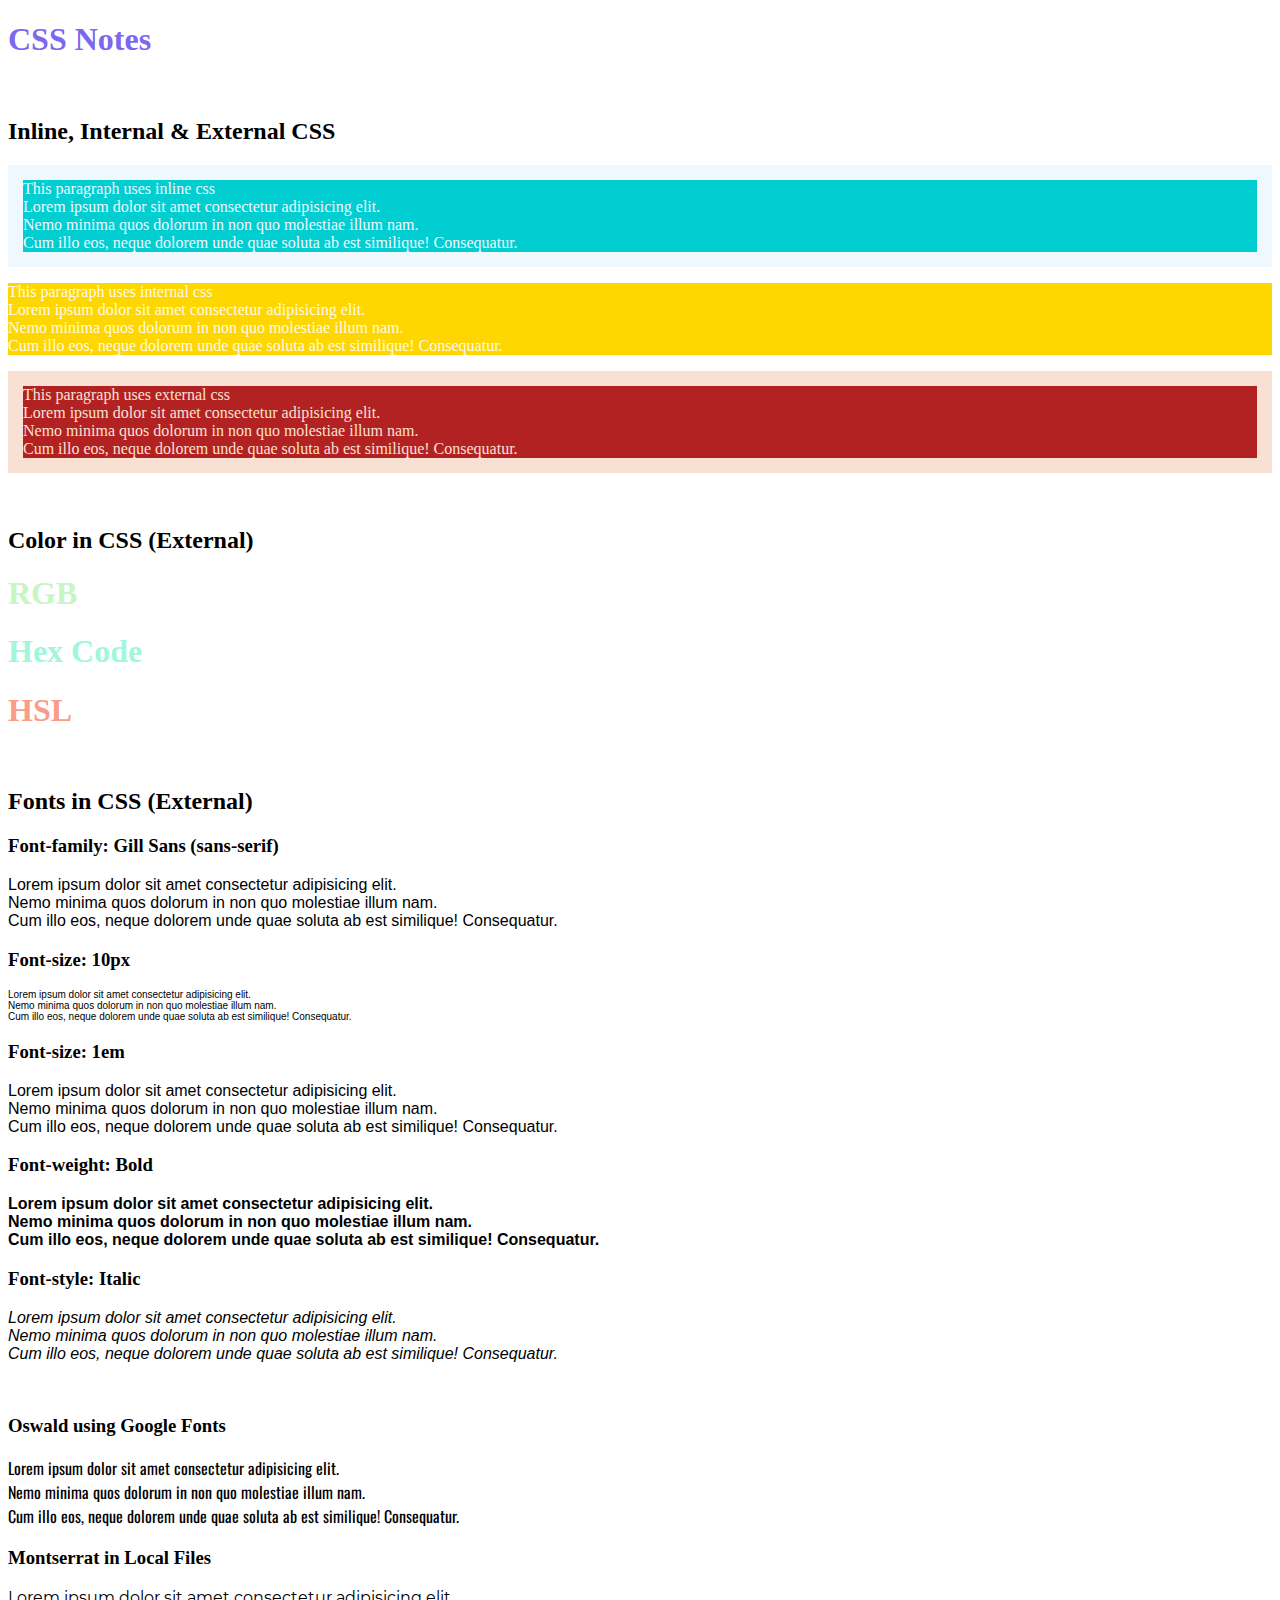
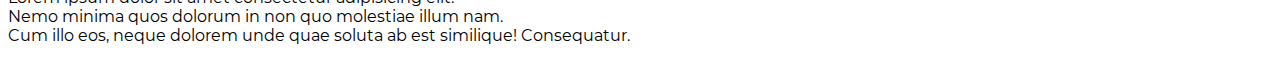
==== css.html @ b07c259b "Add files via upload" ====
<!DOCTYPE html>
<html>
    <head>
        <title>css Notes</title>
        <link rel="stylesheet" href="style.css">

        <link rel="preconnect" href="https://fonts.googleapis.com">
        <link rel="preconnect" href="https://fonts.gstatic.com" crossorigin>
        <link href="https://fonts.googleapis.com/css2?family=Oswald:wght@200..700&display=swap" rel="stylesheet">
        <!-- the above 3 lines create a link to the font 
         Oswald in google fonts-->

    </head>
    <!-- here, inline and internal css is shown,
    the code for external css is 
    in the file styles.css,
    but the code is applied to this document -->
        <style>
            #p2{
                background-color: gold ;color: rgb(254, 250, 230);
            }
            h1{
                color:mediumslateblue;
            }
        </style>
    <body>
        <h1>
            CSS Notes
        </h1>
        <br>
        <h2>
            Inline, Internal & External CSS
        </h2>
        <p id="p1" class="odd" style="background-color:darkturquoise; color:aliceblue"> 
            This paragraph uses inline css <br>
            Lorem ipsum dolor sit amet consectetur adipisicing elit. <br> 
            Nemo minima quos dolorum in non quo molestiae illum nam. <br>
            Cum illo eos, neque dolorem unde quae soluta ab est similique! Consequatur.
        </p>

        <p id="p2" class="even">
            This paragraph uses internal css <br>
            Lorem ipsum dolor sit amet consectetur adipisicing elit. <br> 
            Nemo minima quos dolorum in non quo molestiae illum nam. <br>
            Cum illo eos, neque dolorem unde quae soluta ab est similique! Consequatur.
        </p>

        <p id="p3" class="odd">
            This paragraph uses external css <br>
            Lorem ipsum dolor sit amet consectetur adipisicing elit. <br> 
            Nemo minima quos dolorum in non quo molestiae illum nam. <br>
            Cum illo eos, neque dolorem unde quae soluta ab est similique! Consequatur.
        </p>

        <br>

        <h2>
            Color in CSS (External)
        </h2>
        <h1 id="color1">
            RGB
        </h1>
        <h1 id="color2">
            Hex Code
        </h1>
        <h1 id="color3">
            HSL
        </h1 id="color4">

        <br>

        <h2>
            Fonts in CSS (External)
        </h2>
        <h3>
            Font-family: Gill Sans (sans-serif)
        </h3>
        <p id="font1">
            Lorem ipsum dolor sit amet consectetur adipisicing elit. <br> 
            Nemo minima quos dolorum in non quo molestiae illum nam. <br>
            Cum illo eos, neque dolorem unde quae soluta ab est similique! Consequatur.
        </p>

        <h3>
            Font-size: 10px
        </h3>
        <p id="font2A">
            Lorem ipsum dolor sit amet consectetur adipisicing elit. <br> 
            Nemo minima quos dolorum in non quo molestiae illum nam. <br>
            Cum illo eos, neque dolorem unde quae soluta ab est similique! Consequatur.
        </p>

        <h3>
            Font-size: 1em
        </h3>
        <p id="font2B">
            Lorem ipsum dolor sit amet consectetur adipisicing elit. <br> 
            Nemo minima quos dolorum in non quo molestiae illum nam. <br>
            Cum illo eos, neque dolorem unde quae soluta ab est similique! Consequatur.
        </p>

        <h3>
            Font-weight: Bold
        </h3>
        <p id="font3">
            Lorem ipsum dolor sit amet consectetur adipisicing elit. <br> 
            Nemo minima quos dolorum in non quo molestiae illum nam. <br>
            Cum illo eos, neque dolorem unde quae soluta ab est similique! Consequatur.
        </p>

        <h3>
            Font-style: Italic
        </h3>
        <p id="font4">
            Lorem ipsum dolor sit amet consectetur adipisicing elit. <br> 
            Nemo minima quos dolorum in non quo molestiae illum nam. <br>
            Cum illo eos, neque dolorem unde quae soluta ab est similique! Consequatur.
        </p>

        <br>

        <h3>
            Oswald using Google Fonts
        </h3>
        <p class="oswald-font5">
            Lorem ipsum dolor sit amet consectetur adipisicing elit. <br> 
            Nemo minima quos dolorum in non quo molestiae illum nam. <br>
            Cum illo eos, neque dolorem unde quae soluta ab est similique! Consequatur.
        </p>

        <h3>
            Montserrat in Local Files
        </h3>
        <p id="font6">
            Lorem ipsum dolor sit amet consectetur adipisicing elit. <br> 
            Nemo minima quos dolorum in non quo molestiae illum nam. <br>
            Cum illo eos, neque dolorem unde quae soluta ab est similique! Consequatur.
        </p>

    </body>
</html>
---- style.css ----
#p3{
    background-color: firebrick;
    color: rgb(248, 225, 211);
}

/* use "#" to refer to elements 
with an id in their tag */

.odd{
    border: 15px solid;
}

/* use "." to refer to elements 
with an class in their tag */

/* these can be applied to 
more than one html file*/

#color1{
    color:rgb(200,245,196);
}
#color2{
    color: #A2F6DC;
}
#color3{
    color:hsl(12,89%,75%);
}

#font1{
    font-family:'Gill Sans', 'Gill Sans MT', Calibri, 'Trebuchet MS', sans-serif;
}
#font2A{
    font-family:'Gill Sans', 'Gill Sans MT', Calibri, 'Trebuchet MS', sans-serif;
    font-size: 10px;
}
#font2B{
    font-family:'Gill Sans', 'Gill Sans MT', Calibri, 'Trebuchet MS', sans-serif;
    font-size: 1em;
}
#font3{
    font-family:'Gill Sans', 'Gill Sans MT', Calibri, 'Trebuchet MS', sans-serif;
    font-weight: bold;
}
#font4{
    font-family:'Gill Sans', 'Gill Sans MT', Calibri, 'Trebuchet MS', sans-serif;
    font-style: italic;
}

    /* <uniquifier>: Use a unique and descriptive class name
     <weight>: Use a value from 200 to 700 */

.oswald-font5{
    font-family: "Oswald", sans-serif;
    font-optical-sizing: auto;
    font-weight: 400;
    font-style: normal;
}

@font-face {
    font-family: "Montserrat Regular";
    src: url(Fonts/Montserrat/Montserrat-Regular.ttf);
}
/* it may be a practice to declare the fonts separately
in different font-face if the font is not variable */

#font6{
    font-family: "Montserrat Regular", arial, sans-serif;
    font-style: normal;
}
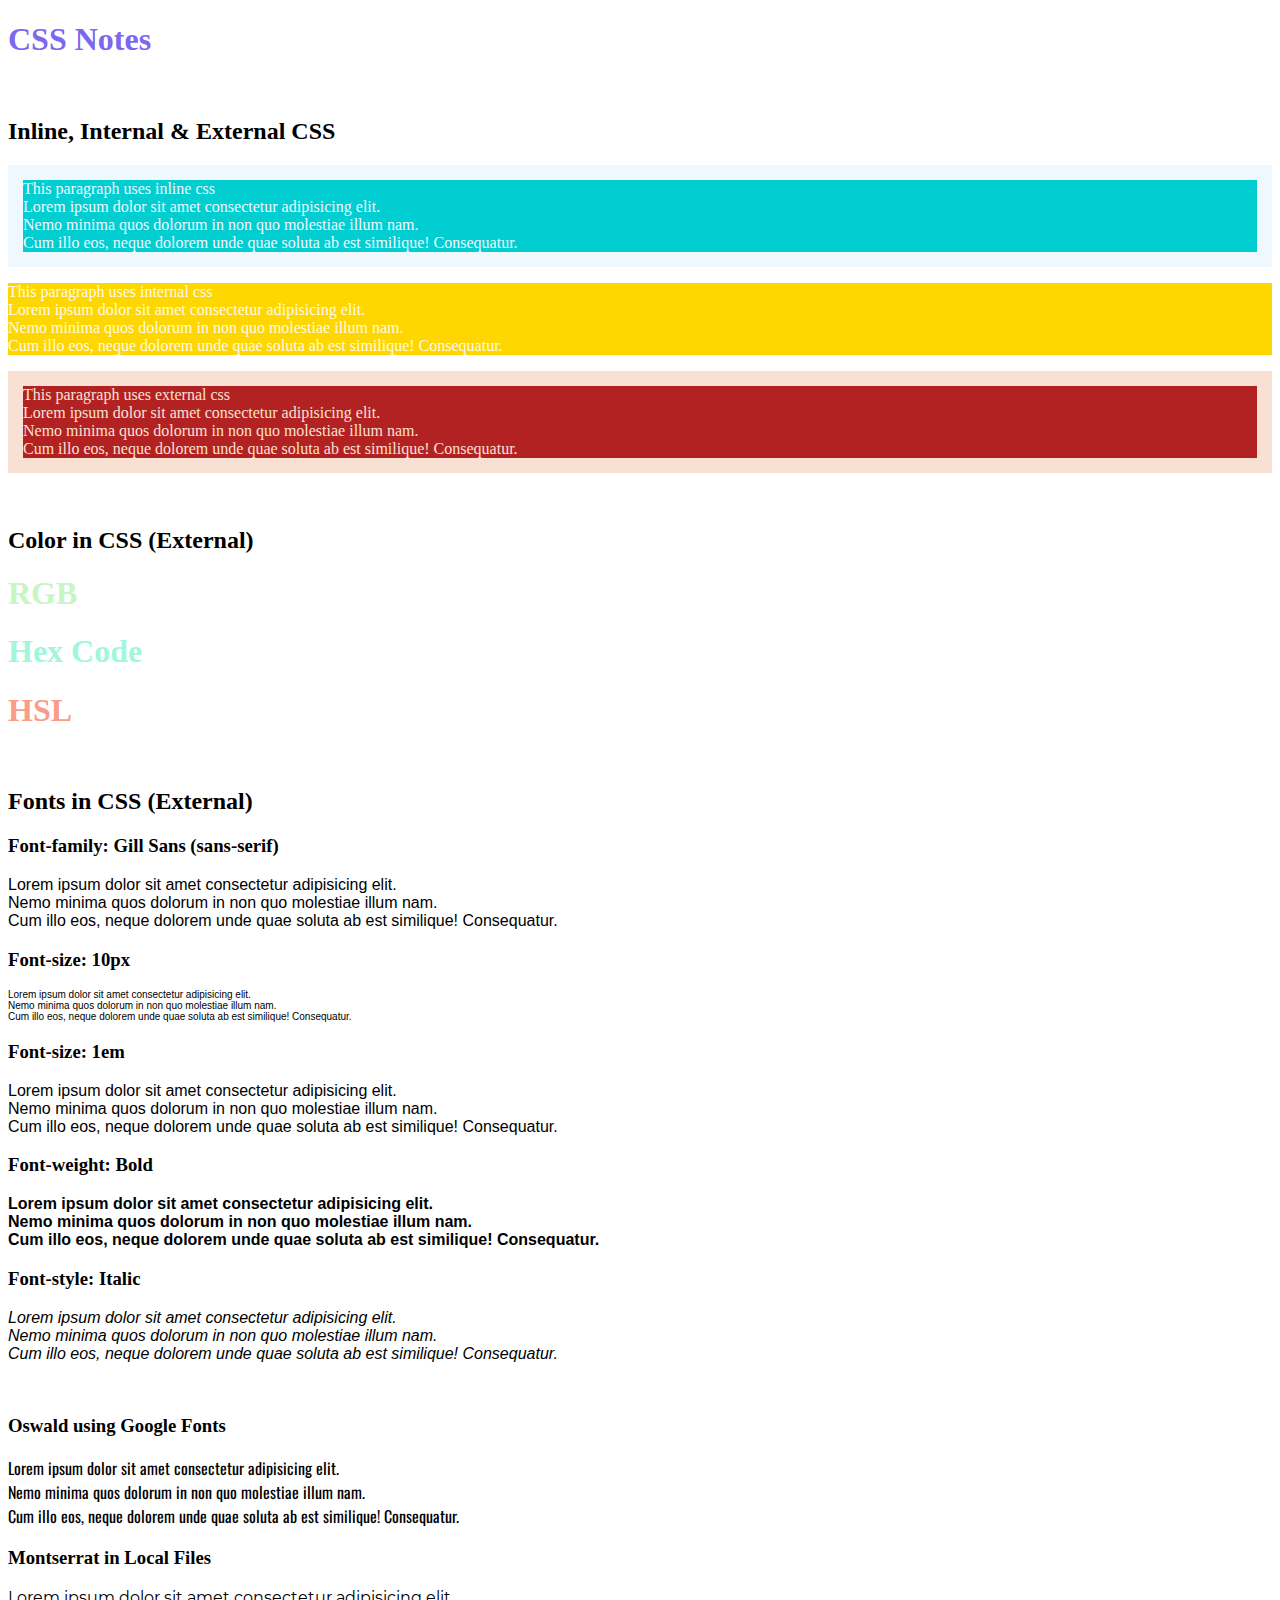
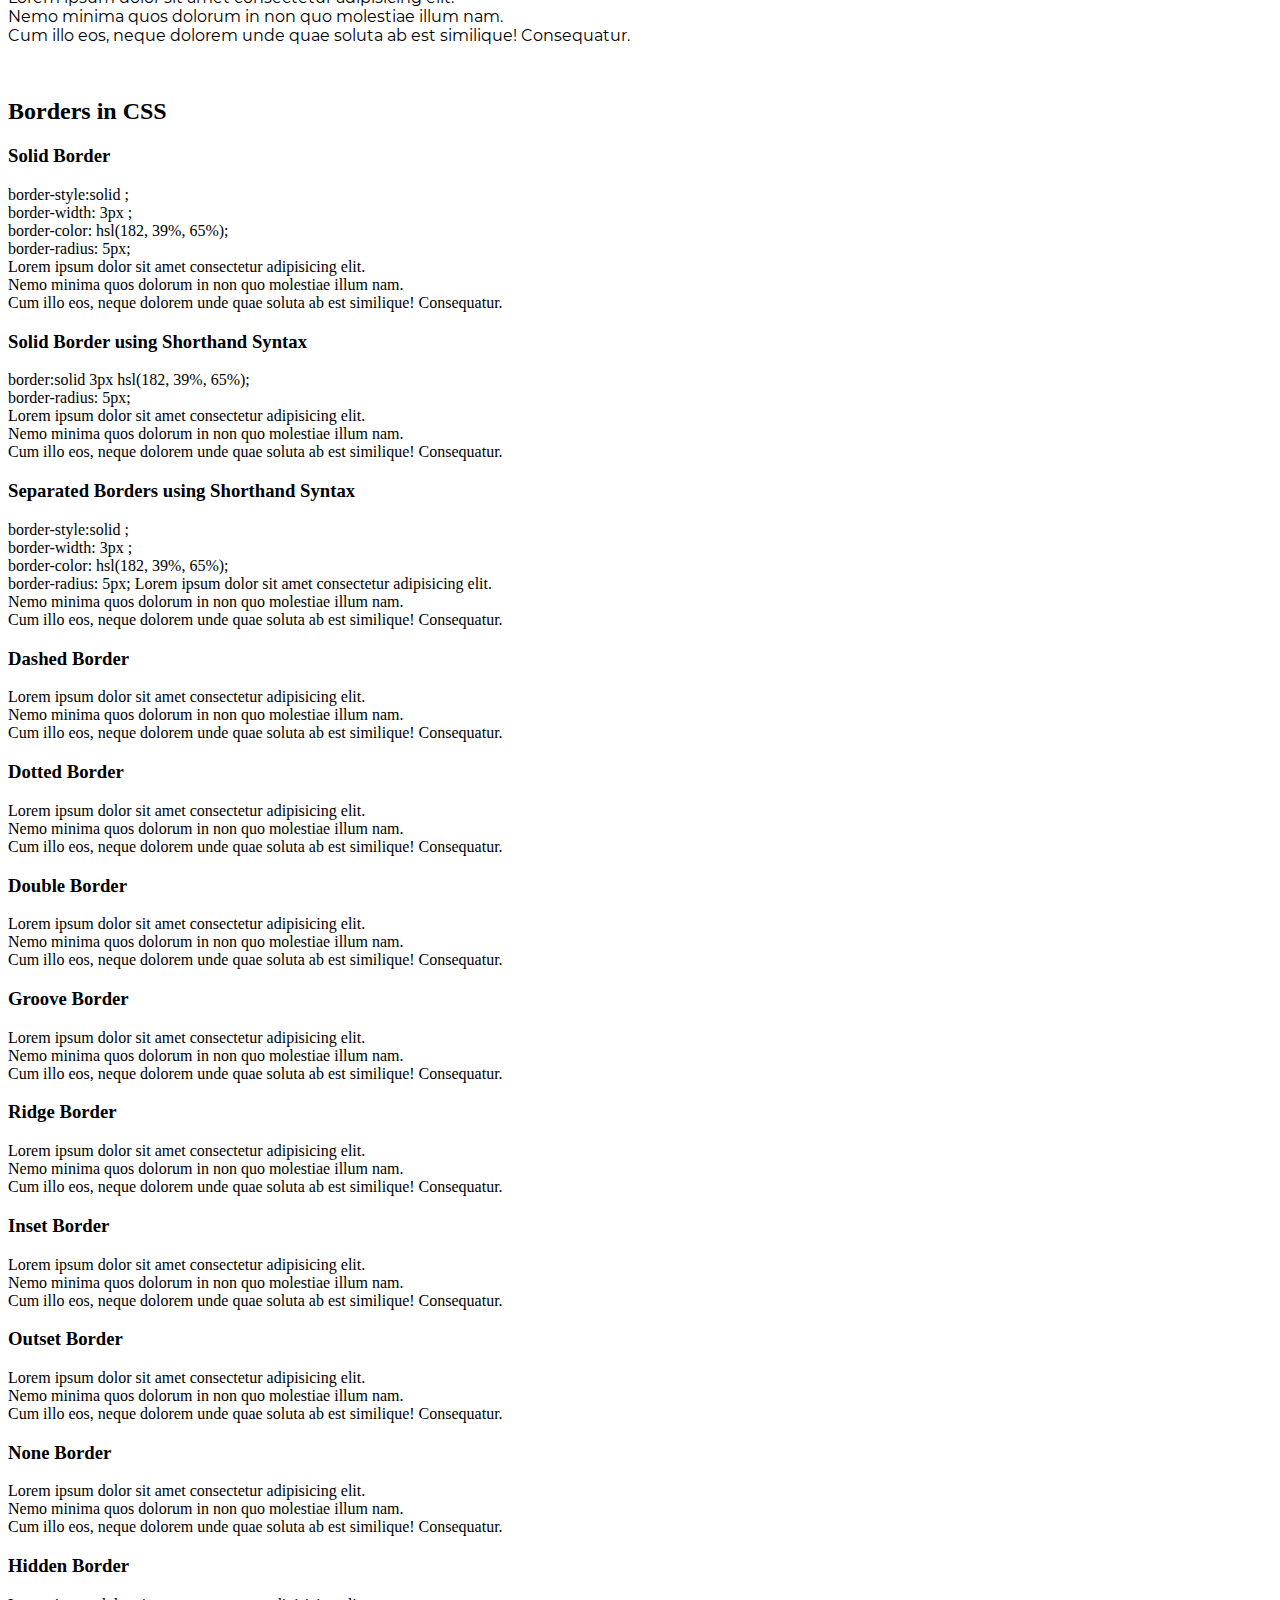
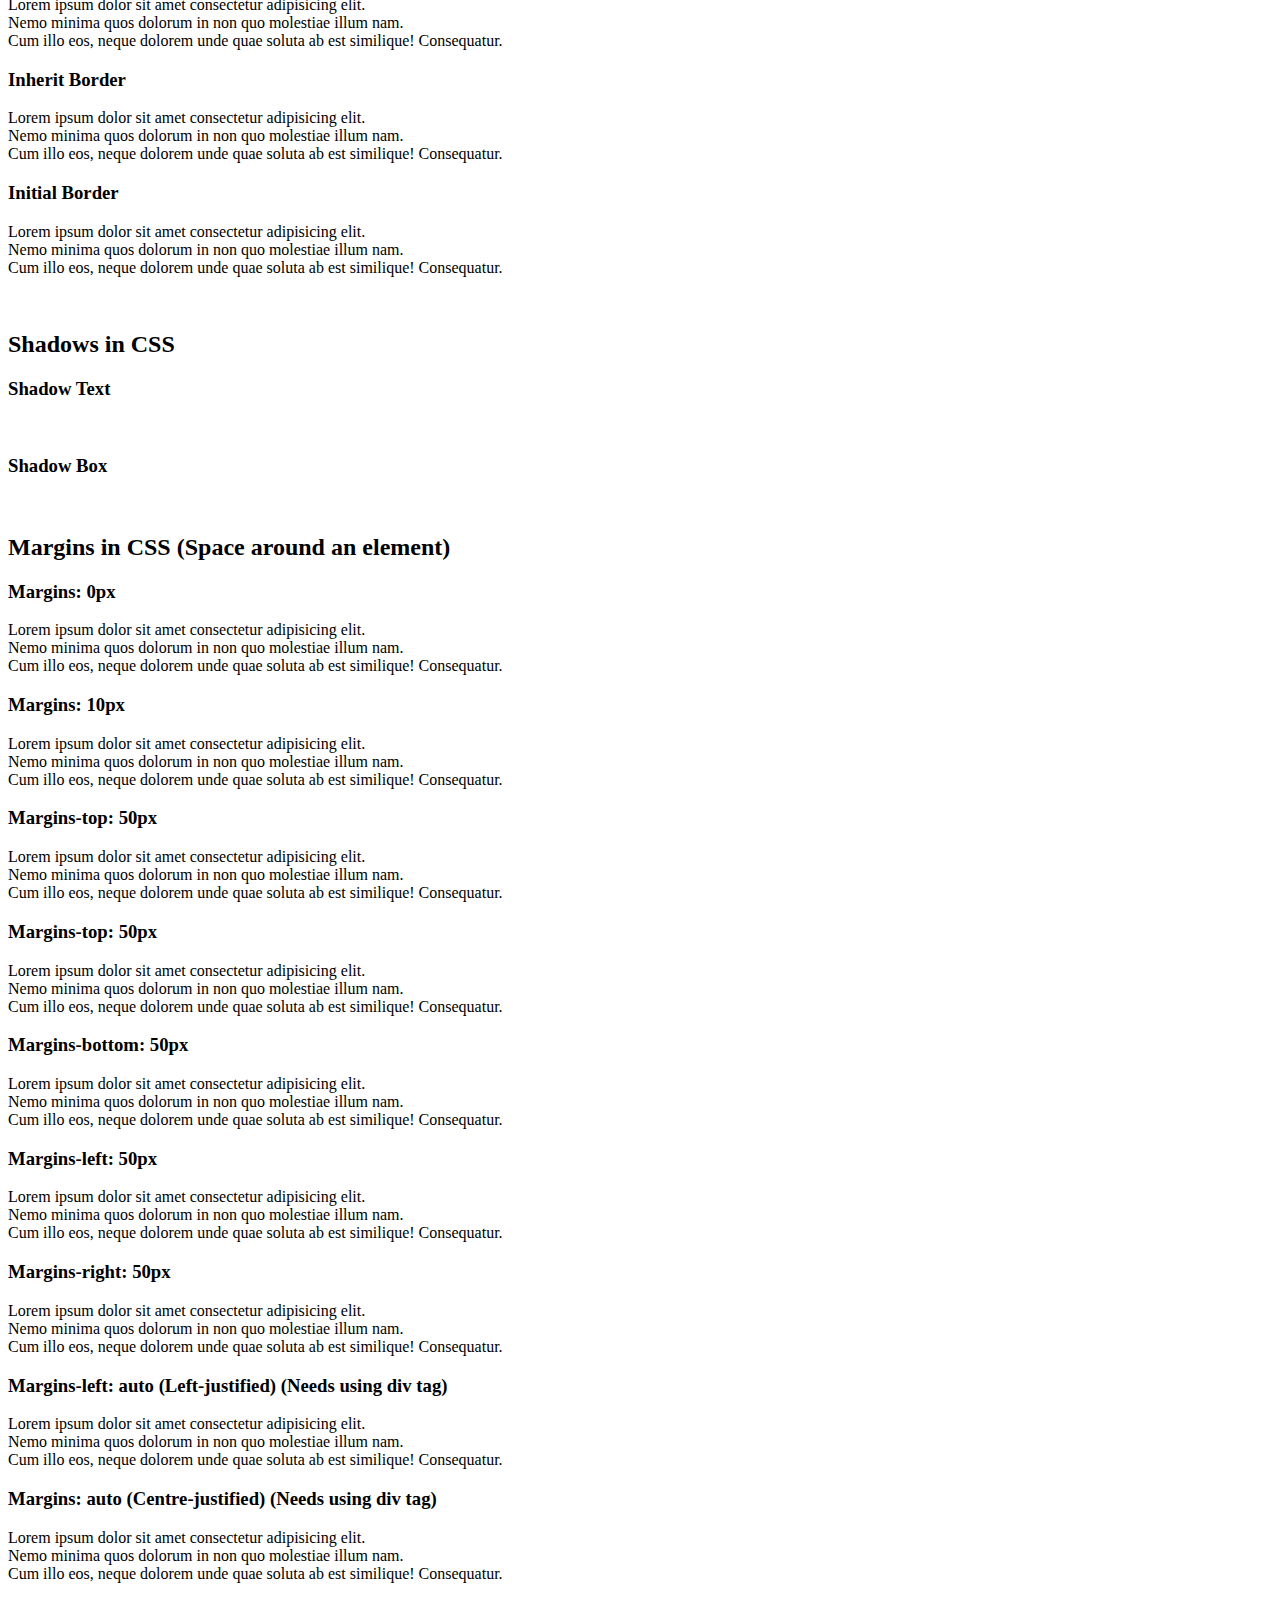
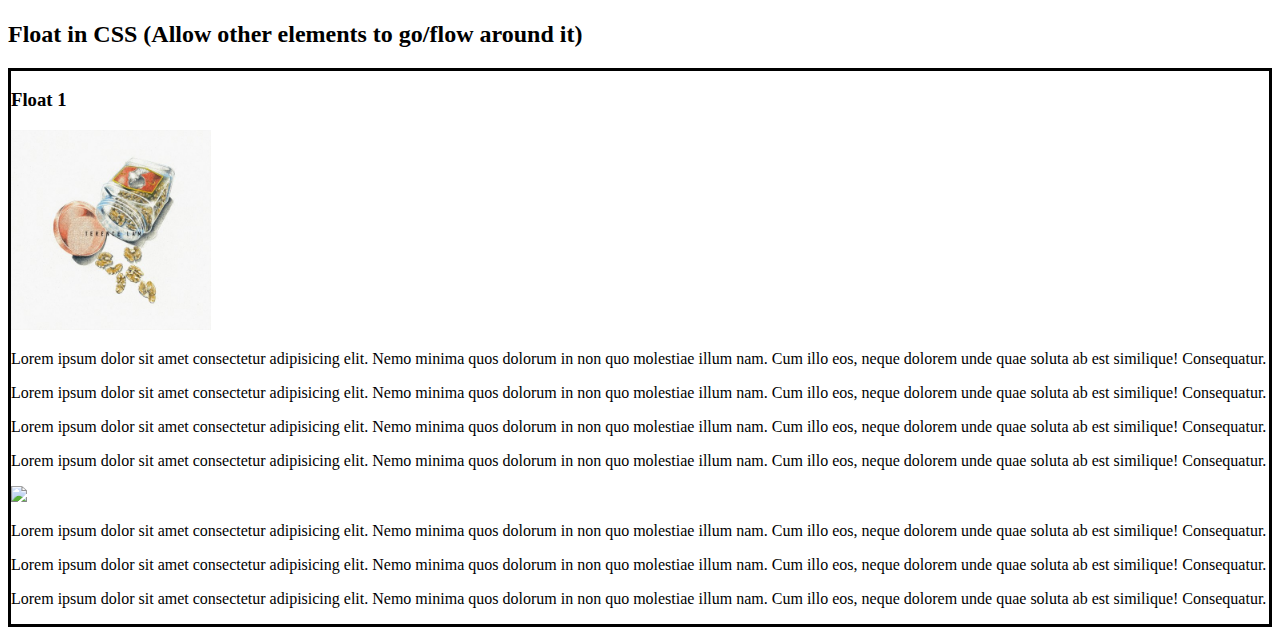
==== commit e71299e0: "Update css.html" ====
--- a/css.html
+++ b/css.html
@@ -137,5 +137,301 @@
             Cum illo eos, neque dolorem unde quae soluta ab est similique! Consequatur.
         </p>
 
+        <br>
+
+        <h2>
+            Borders in CSS
+        </h2>
+
+        <h3>
+            Solid Border
+        </h3>
+        <p id="border0A">
+            border-style:solid ; <br>
+            border-width: 3px ; <br>
+            border-color: hsl(182, 39%, 65%); <br>
+            border-radius: 5px; <br>
+            Lorem ipsum dolor sit amet consectetur adipisicing elit. <br> 
+            Nemo minima quos dolorum in non quo molestiae illum nam. <br>
+            Cum illo eos, neque dolorem unde quae soluta ab est similique! Consequatur.
+        </p>
+
+        <h3>
+            Solid Border using Shorthand Syntax
+        </h3>
+        <p id="border0B">
+            border:solid 3px hsl(182, 39%, 65%); <br>
+            border-radius: 5px; <br>
+            Lorem ipsum dolor sit amet consectetur adipisicing elit. <br> 
+            Nemo minima quos dolorum in non quo molestiae illum nam. <br>
+            Cum illo eos, neque dolorem unde quae soluta ab est similique! Consequatur.
+        </p>
+
+        <h3>
+            Separated Borders using Shorthand Syntax
+        </h3>
+        <p id="border0C">
+            border-style:solid ; <br>
+            border-width: 3px ; <br>
+            border-color: hsl(182, 39%, 65%); <br>
+            border-radius: 5px;
+            Lorem ipsum dolor sit amet consectetur adipisicing elit. <br> 
+            Nemo minima quos dolorum in non quo molestiae illum nam. <br>
+            Cum illo eos, neque dolorem unde quae soluta ab est similique! Consequatur.
+        </p>
+
+        <h3>
+            Dashed Border
+        </h3>
+        <p id="border1">
+            Lorem ipsum dolor sit amet consectetur adipisicing elit. <br> 
+            Nemo minima quos dolorum in non quo molestiae illum nam. <br>
+            Cum illo eos, neque dolorem unde quae soluta ab est similique! Consequatur.
+        </p>
+
+        <h3>
+            Dotted Border
+        </h3>
+        <p id="border2">
+            Lorem ipsum dolor sit amet consectetur adipisicing elit. <br> 
+            Nemo minima quos dolorum in non quo molestiae illum nam. <br>
+            Cum illo eos, neque dolorem unde quae soluta ab est similique! Consequatur.
+        </p>
+
+        <h3>
+            Double Border
+        </h3>
+        <p id="border3">
+            Lorem ipsum dolor sit amet consectetur adipisicing elit. <br> 
+            Nemo minima quos dolorum in non quo molestiae illum nam. <br>
+            Cum illo eos, neque dolorem unde quae soluta ab est similique! Consequatur.
+        </p>
+
+        <h3>
+            Groove Border
+        </h3>
+        <p id="border4">
+            Lorem ipsum dolor sit amet consectetur adipisicing elit. <br> 
+            Nemo minima quos dolorum in non quo molestiae illum nam. <br>
+            Cum illo eos, neque dolorem unde quae soluta ab est similique! Consequatur.
+        </p>
+
+        <h3>
+            Ridge Border
+        </h3>
+        <p id="border5">
+            Lorem ipsum dolor sit amet consectetur adipisicing elit. <br> 
+            Nemo minima quos dolorum in non quo molestiae illum nam. <br>
+            Cum illo eos, neque dolorem unde quae soluta ab est similique! Consequatur.
+        </p>
+
+        <h3>
+            Inset Border
+        </h3>
+        <p id="border6">
+            Lorem ipsum dolor sit amet consectetur adipisicing elit. <br> 
+            Nemo minima quos dolorum in non quo molestiae illum nam. <br>
+            Cum illo eos, neque dolorem unde quae soluta ab est similique! Consequatur.
+        </p>
+
+        <h3>
+            Outset Border
+        </h3>
+        <p id="border7">
+            Lorem ipsum dolor sit amet consectetur adipisicing elit. <br> 
+            Nemo minima quos dolorum in non quo molestiae illum nam. <br>
+            Cum illo eos, neque dolorem unde quae soluta ab est similique! Consequatur.
+        </p>
+
+        <h3>
+            None Border
+        </h3>
+        <p id="border8">
+            Lorem ipsum dolor sit amet consectetur adipisicing elit. <br> 
+            Nemo minima quos dolorum in non quo molestiae illum nam. <br>
+            Cum illo eos, neque dolorem unde quae soluta ab est similique! Consequatur.
+        </p>
+
+        <h3>
+            Hidden Border
+        </h3>
+        <p id="border9">
+            Lorem ipsum dolor sit amet consectetur adipisicing elit. <br> 
+            Nemo minima quos dolorum in non quo molestiae illum nam. <br>
+            Cum illo eos, neque dolorem unde quae soluta ab est similique! Consequatur.
+        </p>
+
+        <h3>
+            Inherit Border
+        </h3>
+        <p id="border10">
+            Lorem ipsum dolor sit amet consectetur adipisicing elit. <br> 
+            Nemo minima quos dolorum in non quo molestiae illum nam. <br>
+            Cum illo eos, neque dolorem unde quae soluta ab est similique! Consequatur.
+        </p>
+
+        <h3>
+            Initial Border
+        </h3>
+        <p id="border11">
+            Lorem ipsum dolor sit amet consectetur adipisicing elit. <br> 
+            Nemo minima quos dolorum in non quo molestiae illum nam. <br>
+            Cum illo eos, neque dolorem unde quae soluta ab est similique! Consequatur.
+        </p>
+
+        <br>
+
+        <h2>
+            Shadows in CSS
+        </h2>
+
+        <h3 id="shadowText">
+            Shadow Text
+        </h3>
+        
+        <br>
+
+        <h3>
+            Shadow Box
+        </h3>
+        <div id="shadowBox"></div>
+
+        <br>
+
+        <h2>
+            Margins in CSS (Space around an element)
+        </h2>
+
+        <h3>
+            Margins: 0px
+        </h3>
+        <p id="margin1">
+            Lorem ipsum dolor sit amet consectetur adipisicing elit. <br> 
+            Nemo minima quos dolorum in non quo molestiae illum nam. <br>
+            Cum illo eos, neque dolorem unde quae soluta ab est similique! Consequatur.
+        </p>
+
+        <h3>
+            Margins: 10px
+        </h3>
+        <p id="margin2">
+            Lorem ipsum dolor sit amet consectetur adipisicing elit. <br> 
+            Nemo minima quos dolorum in non quo molestiae illum nam. <br>
+            Cum illo eos, neque dolorem unde quae soluta ab est similique! Consequatur.
+        </p>
+
+        <h3>
+            Margins-top: 50px
+        </h3>
+        <p id="margin3">
+            Lorem ipsum dolor sit amet consectetur adipisicing elit. <br> 
+            Nemo minima quos dolorum in non quo molestiae illum nam. <br>
+            Cum illo eos, neque dolorem unde quae soluta ab est similique! Consequatur.
+        </p>
+
+        <h3>
+            Margins-top: 50px
+        </h3>
+        <p id="margin3">
+            Lorem ipsum dolor sit amet consectetur adipisicing elit. <br> 
+            Nemo minima quos dolorum in non quo molestiae illum nam. <br>
+            Cum illo eos, neque dolorem unde quae soluta ab est similique! Consequatur.
+        </p>
+
+        <h3>
+            Margins-bottom: 50px
+        </h3>
+        <p id="margin4">
+            Lorem ipsum dolor sit amet consectetur adipisicing elit. <br> 
+            Nemo minima quos dolorum in non quo molestiae illum nam. <br>
+            Cum illo eos, neque dolorem unde quae soluta ab est similique! Consequatur.
+        </p>
+
+        <h3>
+            Margins-left: 50px
+        </h3>
+        <p id="margin5">
+            Lorem ipsum dolor sit amet consectetur adipisicing elit. <br> 
+            Nemo minima quos dolorum in non quo molestiae illum nam. <br>
+            Cum illo eos, neque dolorem unde quae soluta ab est similique! Consequatur.
+        </p>
+
+        <h3>
+            Margins-right: 50px
+        </h3>
+        <p id="margin6">
+            Lorem ipsum dolor sit amet consectetur adipisicing elit. <br> 
+            Nemo minima quos dolorum in non quo molestiae illum nam. <br>
+            Cum illo eos, neque dolorem unde quae soluta ab est similique! Consequatur.
+        </p>
+
+        <h3>
+            Margins-left: auto (Left-justified) (Needs using div tag)
+        </h3>
+        <div id="margin7">
+            Lorem ipsum dolor sit amet consectetur adipisicing elit. <br> 
+            Nemo minima quos dolorum in non quo molestiae illum nam. <br>
+            Cum illo eos, neque dolorem unde quae soluta ab est similique! Consequatur.
+        </div>
+
+        <h3>
+            Margins: auto (Centre-justified) (Needs using div tag)
+        </h3>
+        <div id="margin8">
+            Lorem ipsum dolor sit amet consectetur adipisicing elit. <br> 
+            Nemo minima quos dolorum in non quo molestiae illum nam. <br>
+            Cum illo eos, neque dolorem unde quae soluta ab est similique! Consequatur.
+        </div>
+
+        <br>
+
+        <h2>
+            Float in CSS (Allow other elements to go/flow around it)
+        </h2>
+    <div style="border: 3px solid ; display:flow-root"> 
+        <!-- adding flow-root to display prevents flowing elements
+        from over-flowing out of a border-->
+        <h3>
+            Float 1
+        </h3>
+        <img src="Images/神奇的糊塗魔藥.jpg" height="200" id="floatImg1">
+        <p>
+            Lorem ipsum dolor sit amet consectetur adipisicing elit.
+            Nemo minima quos dolorum in non quo molestiae illum nam.
+            Cum illo eos, neque dolorem unde quae soluta ab est similique! Consequatur.
+        </p>
+        <p>
+            Lorem ipsum dolor sit amet consectetur adipisicing elit.
+            Nemo minima quos dolorum in non quo molestiae illum nam.
+            Cum illo eos, neque dolorem unde quae soluta ab est similique! Consequatur.
+        </p>
+        <p>
+            Lorem ipsum dolor sit amet consectetur adipisicing elit.
+            Nemo minima quos dolorum in non quo molestiae illum nam.
+            Cum illo eos, neque dolorem unde quae soluta ab est similique! Consequatur.
+        </p>
+        <p>
+            Lorem ipsum dolor sit amet consectetur adipisicing elit.
+            Nemo minima quos dolorum in non quo molestiae illum nam.
+            Cum illo eos, neque dolorem unde quae soluta ab est similique! Consequatur.
+        </p>
+        <img src="Images/Aesthetic.png" height="200" id="floatImg2">
+        <p>
+            Lorem ipsum dolor sit amet consectetur adipisicing elit.
+            Nemo minima quos dolorum in non quo molestiae illum nam.
+            Cum illo eos, neque dolorem unde quae soluta ab est similique! Consequatur.
+        </p>
+        <p>
+            Lorem ipsum dolor sit amet consectetur adipisicing elit.
+            Nemo minima quos dolorum in non quo molestiae illum nam.
+            Cum illo eos, neque dolorem unde quae soluta ab est similique! Consequatur.
+        </p>
+        <p>
+            Lorem ipsum dolor sit amet consectetur adipisicing elit.
+            Nemo minima quos dolorum in non quo molestiae illum nam.
+            Cum illo eos, neque dolorem unde quae soluta ab est similique! Consequatur.
+        </p>
+    </div>
+        
     </body>
-</html>+</html>
